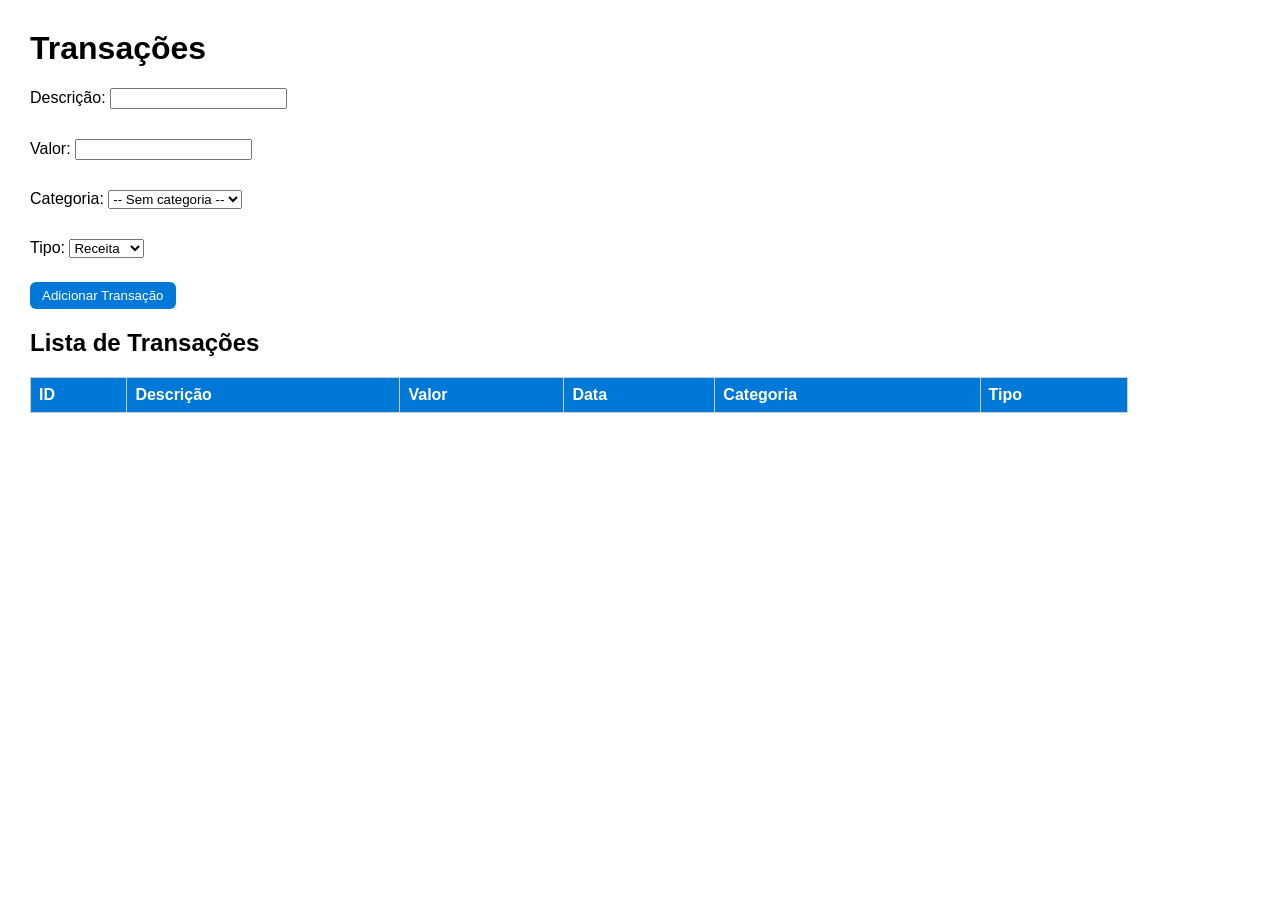
==== ProjetoPOOWeb/POOWeb/ProjetoPOOWebApp/wwwroot/index.html @ d649dc50 "commit aplicacao meio web" ====
<!doctype html>
<html lang="pt">
<head>
  <meta charset="utf-8" />
  <title>Transações - FinanceWebApp</title>
  <link rel="stylesheet" href="Css/style.css" />
</head>
<body>
  <h1>Transações</h1>

  <section>
    <form id="tx-form">
      <label>Descrição: <input id="desc" type="text" /></label><br/>
      <label>Valor: <input id="value" type="number" step="0.01" required /></label><br/>
      <label>Categoria:
        <select id="category-select">
          <option value="0">-- Sem categoria --</option>
        </select>
      </label><br/>
      <label>Tipo:
        <select id="type-select">
          <option value="Receita">Receita</option>
          <option value="Despesa">Despesa</option>
        </select>
      </label><br/>
      <button type="submit">Adicionar Transação</button>
    </form>
  </section>

  <section>
    <h2>Lista de Transações</h2>
    <table id="tx-table">
      <thead>
        <tr><th>ID</th><th>Descrição</th><th>Valor</th><th>Data</th><th>Categoria</th><th>Tipo</th></tr>
      </thead>
      <tbody></tbody>
    </table>
  </section>

  <script src="Js/script.js"></script>
</body>
</html>
---- ProjetoPOOWeb/POOWeb/ProjetoPOOWebApp/wwwroot/Css/style.css ----
body {
  font-family: Arial, sans-serif;
  margin: 30px;
}
table {
  border-collapse: collapse;
  width: 90%;
}
th, td {
  border: 1px solid #ccc;
  padding: 8px;
  text-align: left;
}
th {
  background-color: #0078d7;
  color: white;
}
form label { display:block; margin:6px 0; }
button { padding:6px 12px; background:#0078d7; color:#fff; border:none; border-radius:6px; cursor:pointer; }
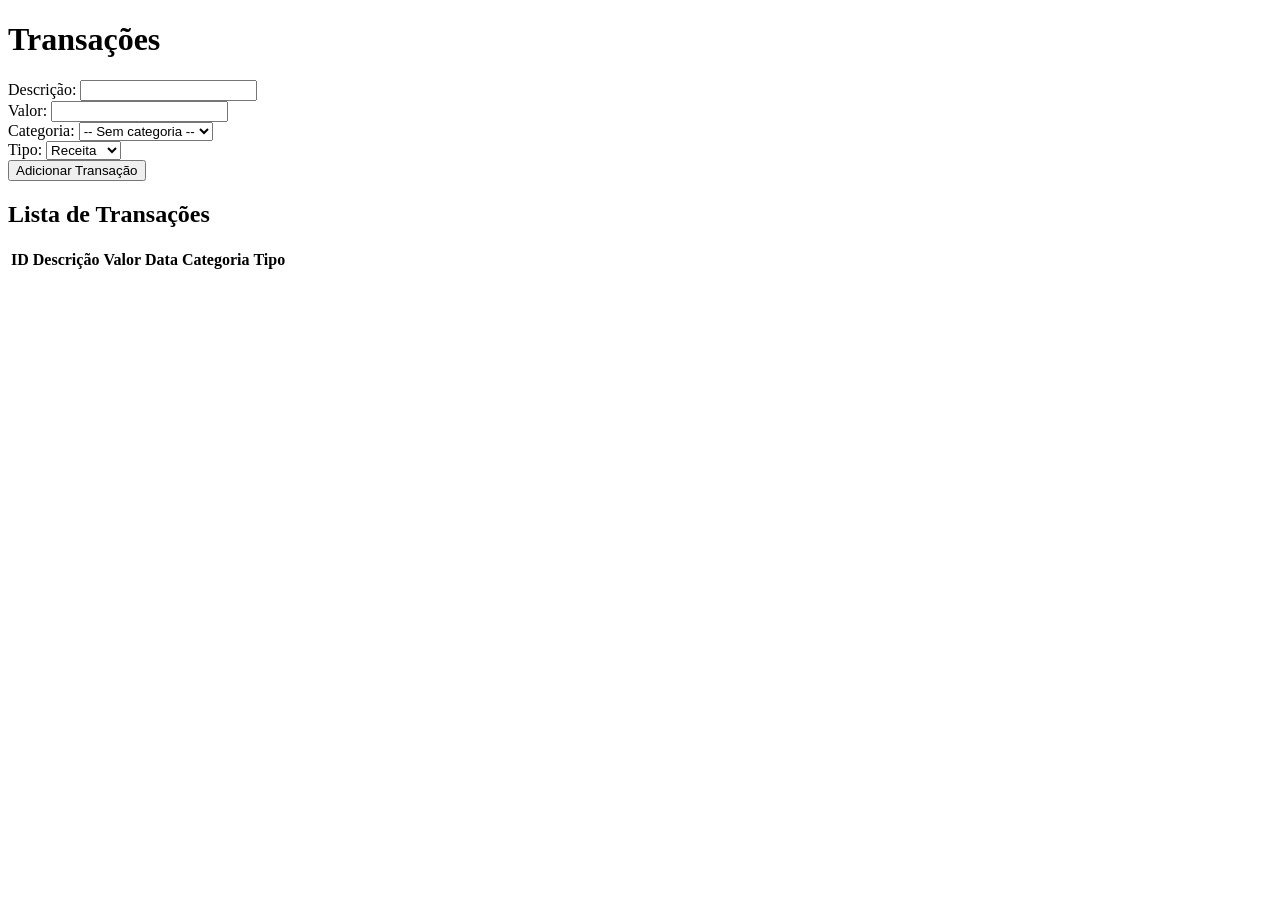
==== commit 23ee793c: "commit semi funcional" ====
--- a/ProjetoPOOWeb/POOWeb/ProjetoPOOWebApp/wwwroot/index.html
+++ b/ProjetoPOOWeb/POOWeb/ProjetoPOOWebApp/wwwroot/index.html
@@ -3,7 +3,7 @@
 <head>
   <meta charset="utf-8" />
   <title>Transações - FinanceWebApp</title>
-  <link rel="stylesheet" href="Css/style.css" />
+  <link rel="stylesheet" href="css/style.css" />
 </head>
 <body>
   <h1>Transações</h1>
@@ -37,6 +37,6 @@
     </table>
   </section>
 
-  <script src="Js/script.js"></script>
+  <script src="js/script.js"></script>
 </body>
 </html>
